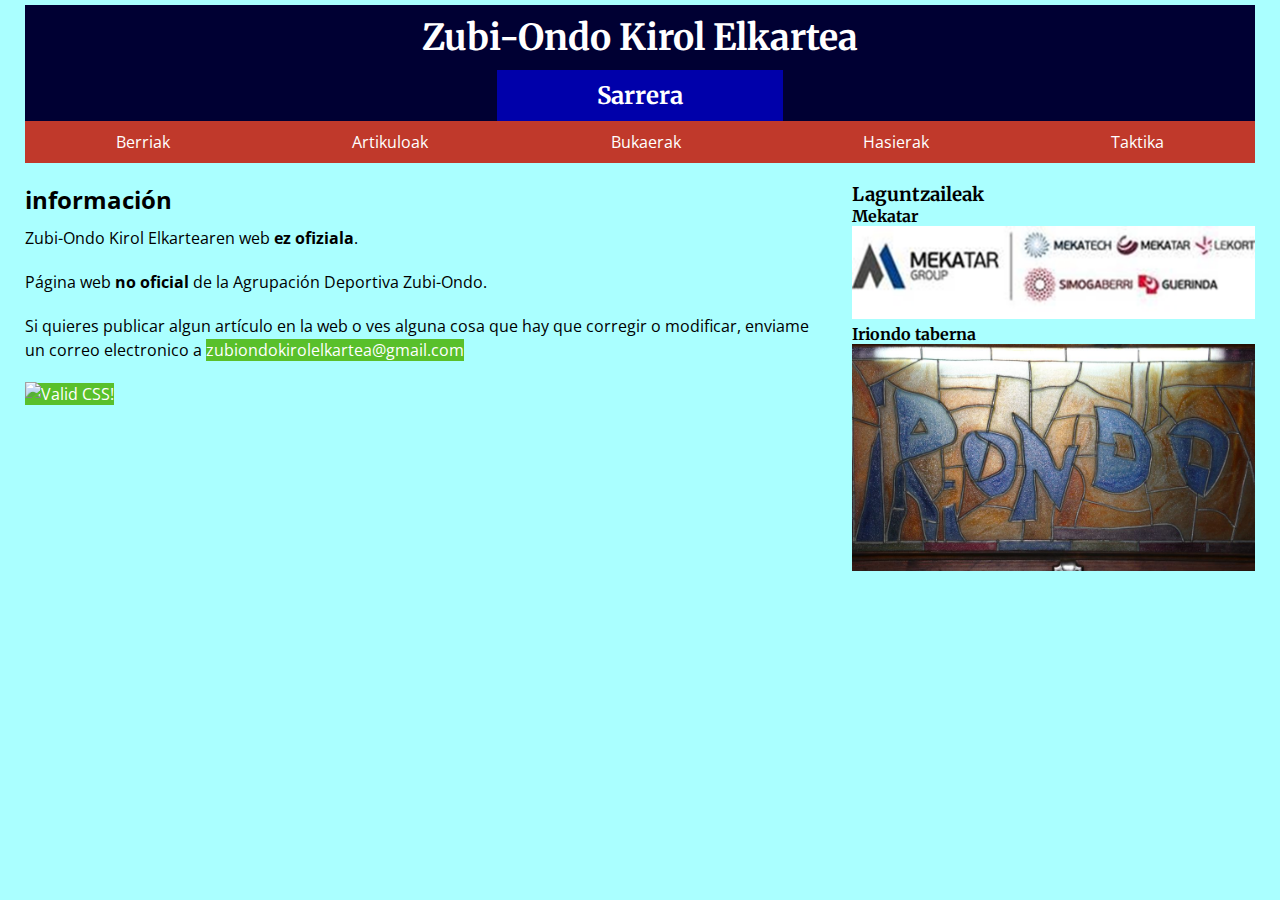
==== index.html @ bb33c162 "Add files via upload" ====
<!DOCTYPE html>
<html>
  <head lang="eu">
    <meta charset="utf-8">
    <meta name="viewport" content="width=device-width, initial-scale=1">
    <title>Zubi-Ondo kirol elkartea</title>
    <link rel="stylesheet" href="itxurak/nagusia.css">
  </head>
  <body>
    <header id="burua">
      <h1>Zubi-Ondo Kirol Elkartea</h1>
      <h2>Sarrera</h2>
      <nav id="menua">
        <a href="berriak.html">Berriak</a>
        <a href="artikuloak.html">Artikuloak</a>
        <a href="bukaerak.html">Bukaerak</a>
        <a href="hasierak.html">Hasierak</a>
        <a href="taktika.html">Taktika</a>
      </nav>
    </header>
    <main id="nagusia">
      <section>
        <h2>información</h2>
        <p>Zubi-Ondo Kirol Elkartearen web <strong>ez ofiziala</strong>.</p>
        <p>Página web <strong>no oficial</strong> de la Agrupación Deportiva Zubi-Ondo.</p>
        <p>Si quieres publicar algun artículo en la web o ves alguna cosa que hay que corregir o modificar,
        enviame un correo electronico a
        <a href="mailto:zubiondokirolelkartea@gmail.com">zubiondokirolelkartea@gmail.com</a></p>
        <p><a href="http://jigsaw.w3.org/css-validator/check/referer"><img style="border:0;width:88px;height:31px"
        src="http://jigsaw.w3.org/css-validator/images/vcss-blue"
        alt="Valid CSS!" /></a></p>
      </section>
      <aside class="lagunak">
          <h3>Laguntzaileak</h3>
          <h4>Mekatar</h4><a href="http://www.mekatar.com/" target="_blank">
          <img class="mekatar" src="irudiak/mekatar.png" alt="Mekatar Groupen logoa"/></a>
          <h4>Iriondo taberna</h4><a href="https://www.facebook.com/iriondotaberna/" target="_blank">
          <img class="iriondo" src="irudiak/iriondo.jpg" alt="Iriondo tabernaeen mosaikoa"/></a>
      </aside>
    </main>
  </body>
</html>
---- itxurak/nagusia.css ----
/* Fonts from Google Fonts - more at https://fonts.google.com */
@import url('https://fonts.googleapis.com/css?family=Open+Sans:400,700');
@import url('https://fonts.googleapis.com/css?family=Merriweather:400,700');

/* Reset */
*{
  margin: 0;
  padding: 0;
  box-sizing: border-box;
}
.details-bar.cleanslate {
  display: none !important;
}

body {
  background-color: #aaffff;
  font-family: "Open Sans", sans-serif;
  padding: 5px 25px;
  color: #000000;
}

#burua {
  background-color:#000033;
  color: #ffffff;
  width:100%;

  /* Flexbox */
  display: flex;
  justify-content:center;
  align-items:center;
  flex-direction:column;
}

header h1 {
  font-family: "Merriweather", serif;
  font-size: 36px;
  padding: 10px
}

header h2 {
  background: #0000aa;
  font-family: "Merriweather", serif;
  padding: 10px 100px;
}

h3, h4, h5, h6{
  font-family: "Merriweather", serif;
}

#menua {
  width:100%;

  /* Flexbox */
  display:flex;
  align-items:center;
}

header nav a {
  background:#c0392b;
  color:#fff;
  text-align: center;
  text-decoration: none;
  padding:10px;

  /* Flexbox */
  flex-grow:1;
}

header nav a:hover {
  background:#e74c3c;
}

main{
  display: flex;
}

main section {
  margin-top: 20px;
  margin-right: 20px;
  flex: 2;
}

main aside{
  margin-top: 20px;
  display: flex;
  flex-direction: column;
  flex: 1;
}

.iriondo{
  width: 100%;
}

.mekatar{
  width: 100%;
}

body main p {
  line-height: 1.5;
  padding: 10px 0;
}

body main p a {
  background:#59c02b;
  color:#fff;
  text-align: left;
  text-decoration: none;
}

body main p a:hover {
  background:#07480f;
}

.berriak{
  display: flex;
  flex-direction: column;
  margin: 10px 0;
}

figure{
  padding: 10px;
  width: 45%;
}

figcaption{
  font-size: 12px;
  width:100%
}

figure .taktika{
  width: 100%
}

.diagrama{
  width: 40%
}


@media screen and (max-width: 400px) {
  /* Rules when screen is up to 400px wide */

header h1{
  font-size: 18px;
}
header h2 {
  font-size: 16px;
}
header nav a {
  font-size: 8px;
}
p {
  font-size: 12px;
}
main aside{
  width: 100%;
}
  .diagrama{
    width: 100%;
  }
}



@media screen and (min-width: 401px) and (max-width: 768px) {
  /* Rules when screen is between 401px and 768px wide */
}

@media screen and (min-width: 769px) {
  /* Rules when screen is wider than 768px */
}
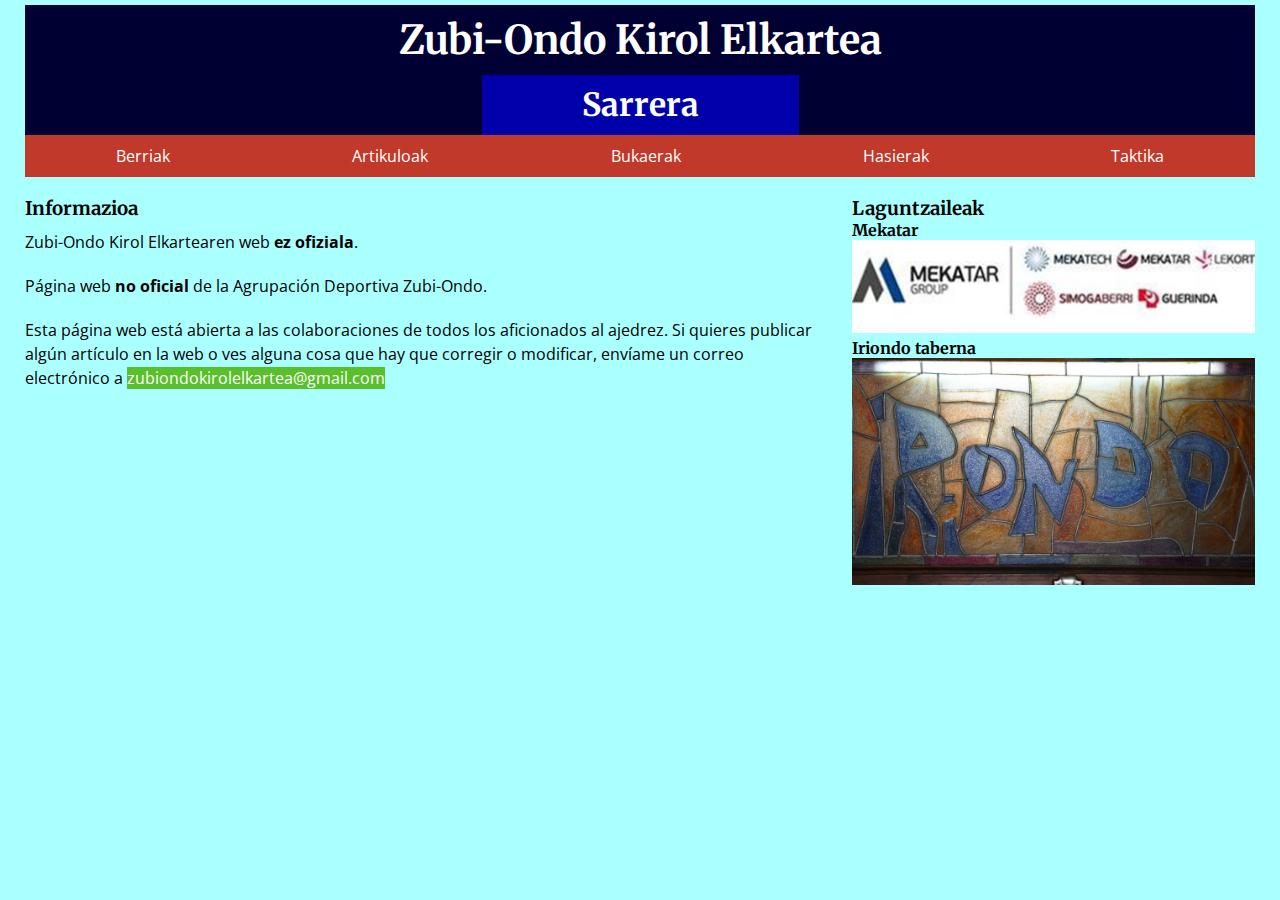
==== commit 9fc45be6: "Add files via upload" ====
--- a/index.html
+++ b/index.html
@@ -7,10 +7,10 @@
     <link rel="stylesheet" href="itxurak/nagusia.css">
   </head>
   <body>
-    <header id="burua">
+    <header class="burua">
       <h1>Zubi-Ondo Kirol Elkartea</h1>
       <h2>Sarrera</h2>
-      <nav id="menua">
+      <nav class="menua">
         <a href="berriak.html">Berriak</a>
         <a href="artikuloak.html">Artikuloak</a>
         <a href="bukaerak.html">Bukaerak</a>
@@ -20,15 +20,11 @@
     </header>
     <main id="nagusia">
       <section>
-        <h2>información</h2>
+        <h3>Informazioa</h3>
         <p>Zubi-Ondo Kirol Elkartearen web <strong>ez ofiziala</strong>.</p>
         <p>Página web <strong>no oficial</strong> de la Agrupación Deportiva Zubi-Ondo.</p>
-        <p>Si quieres publicar algun artículo en la web o ves alguna cosa que hay que corregir o modificar,
-        enviame un correo electronico a
+        <p>Esta página web está abierta a las colaboraciones de todos los aficionados al ajedrez. Si quieres publicar algún artículo en la web o ves alguna cosa que hay que corregir o modificar, envíame un correo electrónico a
         <a href="mailto:zubiondokirolelkartea@gmail.com">zubiondokirolelkartea@gmail.com</a></p>
-        <p><a href="http://jigsaw.w3.org/css-validator/check/referer"><img style="border:0;width:88px;height:31px"
-        src="http://jigsaw.w3.org/css-validator/images/vcss-blue"
-        alt="Valid CSS!" /></a></p>
       </section>
       <aside class="lagunak">
           <h3>Laguntzaileak</h3>
--- a/itxurak/nagusia.css
+++ b/itxurak/nagusia.css
@@ -16,10 +16,9 @@
   background-color: #aaffff;
   font-family: "Open Sans", sans-serif;
   padding: 5px 25px;
-  color: #000000;
 }
 
-#burua {
+.burua {
   background-color:#000033;
   color: #ffffff;
   width:100%;
@@ -32,22 +31,21 @@
 }
 
 header h1 {
-  font-family: "Merriweather", serif;
-  font-size: 36px;
+  font-size: 2.5em;
   padding: 10px
 }
 
 header h2 {
+  font-size: 2em;
   background: #0000aa;
-  font-family: "Merriweather", serif;
   padding: 10px 100px;
 }
 
-h3, h4, h5, h6{
+h1, h2, h3, h4 {
   font-family: "Merriweather", serif;
 }
 
-#menua {
+.menua {
   width:100%;
 
   /* Flexbox */
@@ -123,7 +121,7 @@
 }
 
 figcaption{
-  font-size: 12px;
+  font-size: 0.75em;
   width:100%
 }
 
@@ -136,34 +134,46 @@
 }
 
 
-@media screen and (max-width: 400px) {
-  /* Rules when screen is up to 400px wide */
+@media screen and (max-width: 580px) {
+  /* Rules when screen is up to 580px wide */
 
-header h1{
-  font-size: 18px;
-}
-header h2 {
-  font-size: 16px;
-}
-header nav a {
-  font-size: 8px;
-}
-p {
-  font-size: 12px;
-}
-main aside{
-  width: 100%;
-}
+  body {
+    padding: 5px 10px;
+  }
+
+  header h1{
+    font-size: 18px;
+  }
+
+  header h2 {
+    font-size: 16px;
+    padding: 10px 10px;
+  }
+
+  header nav a {
+    font-size: 8px;
+  }
+
+  main{
+    display: flex;
+    flex-direction: column;
+  }
+
+  p {
+    font-size: 12px;
+  }
+
   .diagrama{
     width: 100%;
   }
+
 }
 
 
 
-@media screen and (min-width: 401px) and (max-width: 768px) {
-  /* Rules when screen is between 401px and 768px wide */
-}
+@media screen and (min-width: 581px) and (max-width: 768px) {
+  /* Rules when screen is between 581px and 768px wide */
+
 
 @media screen and (min-width: 769px) {
   /* Rules when screen is wider than 768px */
